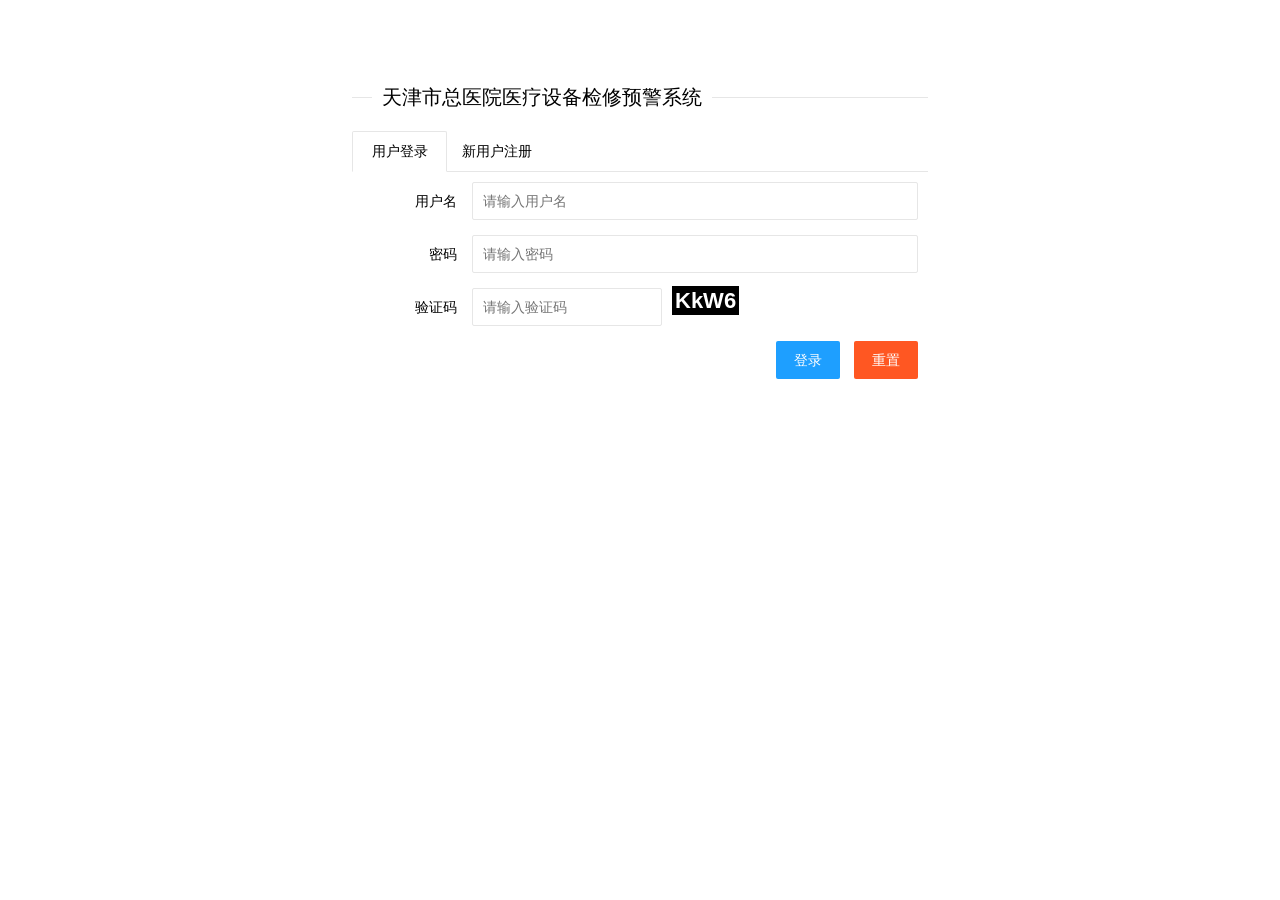
==== EWS/target/EWS/index.html @ de031b3c "11" ====
<!DOCTYPE html>
<html lang="en">
<head>
    <meta charset="UTF-8">
    <title>医疗设备预警系统</title>
    <link rel="stylesheet" href="layui/css/layui.css"/>
    <link rel="stylesheet" href="css/vcode.css"/>
    <script type="text/javascript" src="layui/layui.all.js"></script>
    <script type="text/javascript" src="js/vcode.js"></script>
    <script type="text/javascript" src="jquery3.4.1/jquery.js"></script>
    <script type="text/javascript">
        $(function () {
            createCode(4);
            $("#checkCode").click(function () {
                createCode(4);
            });
        });
        function login() {
            var uname = $("#uname").val();
            if(uname.length==0){
                layer.tips("用户名不能为空！","#uname",{time:3000,tips:[2,"#FF0000"]});
                return;
            }
            var upwd = $("#upwd").val();
            if(upwd.length==0){
                layer.tips("密码不能为空！","#upwd",{time:3000,tips:[2,"#FF0000"]});
                return;
            }if(upwd.length<6){
                layer.tips("密码不能少于6位！","#upwd",{time:3000,tips:[2,"#FF0000"]});
                return;
            }
            var vcode = $("#vcode").val();
            if(vcode.toLowerCase()!=code.toLowerCase()){
                layer.tips("验证码输入有误！","#vcode",{time:3000,tips:[1,"#FF0000"]});
                return;
            }
            $.ajax({
                url:"user/login.do",
                data:{
                    "uname":$("#uname").val(),
                    "upwd":$("#upwd").val()
                },
                method:"post",
//              /*回调函数*/
                success:function (result) {
                    layer.alert("登录"+result);
                },
                error:function () {
                    layer.msg("请求服务器失败！");
                }
            });
        }
        function register() {
            var r_uname = $("#r_uname").val();
            if(r_uname.length==0){
                layer.tips("用户名不能为空！","#r_uname",{time:3000,tips:[2,"#FF0000"]});
                return;
            }
            var r_upwd = $("#r_upwd").val();
            if(r_upwd.length==0){
                layer.tips("密码不能为空！","#r_upwd",{time:3000,tips:[2,"#FF0000"]});
                return;
            }if(r_upwd.length<6){
                layer.tips("密码不能少于6位！","#r_upwd",{time:3000,tips:[2,"#FF0000"]});
                return;
            }
            var c_upwd = $("#c_upwd").val();
            var r_upwd = $("#r_upwd").val();
            if(c_upwd.length==0){
                layer.tips("确认密码不能为空！","#c_upwd",{time:3000,tips:[2,"#FF0000"]});
                return;
            }if(!(c_upwd==r_upwd)){
                layer.tips("确认密码错误！","#c_upwd",{time:3000,tips:[2,"#FF0000"]});
                return;
            }
            var reg = /^([a-zA-Z]|[0-9])(\w|\-)+@[a-zA-Z0-9]+\.([a-zA-Z]{2,4})$/;
            var email =  jQuery("#email").val();
            if(!reg.test(email)){
                layer.tips("邮箱输入有误！","#email",{time:3000,tips:[2,"#FF0000"]});
                return;
            }
            $.ajax({
                url:"user/register.do",
                data:{
                    "r_uname":$("#r_uname").val(),
                    "r_upwd":$("#r_upwd").val(),
                    "email":$("#email").val()
                },
                method:"post",
//              /*回调函数*/
                success:function (result) {
                    layer.alert("注册"+result);
                },
                error:function () {
                    layer.msg("请求服务器失败！");
                }
            });
        }
    </script>
</head>
<body>
<!--div+css 布局-->
<br><br><br><br>
<center>
    <div style="width: 45%">
        <fieldset class="layui-elem-field layui-field-title" style="margin-top: 20px;">
            <legend>天津市总医院医疗设备检修预警系统</legend>
        </fieldset>
        <div class="layui-tab">
            <ul class="layui-tab-title">
                <li class="layui-this">用户登录</li>
                <li>新用户注册</li>
            </ul>
            <div class="layui-tab-content">
                <div class="layui-tab-item layui-show">
                    <form class="layui-form">
                        <div class="layui-form-item">
                            <label class="layui-form-label">用户名</label>
                            <div class="layui-input-block">
                                <input type="text" id="uname" name="uname" lay-verify="uname" autocomplete="off"
                                       placeholder="请输入用户名" class="layui-input">
                            </div>
                        </div>
                        <div class="layui-form-item">
                            <label class="layui-form-label">密码</label>
                            <div class="layui-input-block">
                                <input type="password" id="upwd" name="upwd" lay-verify="upwd" autocomplete="off"
                                       placeholder="请输入密码" class="layui-input">
                            </div>
                        </div>
                        <div class="layui-form-item">
                            <label class="layui-form-label">验证码</label>
                            <div class="layui-input-inline">
                                <input type="text" size="20" id="vcode" name="vcode" lay-verify="vcode" autocomplete="off"
                                       placeholder="请输入验证码" class="layui-input">
                            </div>
                            <span id="checkCode"></span>
                        </div>
                        <div align="right" class="layui-form-item">
                            <a href="javascript:login()" class="layui-btn layui-btn-normal">登录</a>
                            <a href="#" class="layui-btn layui-btn-danger">重置</a>
                        </div>
                    </form>
                </div>
                <div class="layui-tab-item">
                    <form class="layui-form">
                        <div class="layui-form-item">
                            <label class="layui-form-label">用户名</label>
                            <div class="layui-input-block">
                                <input type="text" id="r_uname" name="r_uname" lay-verify="uname" autocomplete="off"
                                       placeholder="请输入用户名" class="layui-input">
                            </div>
                        </div>
                        <div class="layui-form-item">
                            <label class="layui-form-label">密码</label>
                            <div class="layui-input-block">
                                <input type="password" id="r_upwd" name="r_upwd" lay-verify="upwd" autocomplete="off"
                                       placeholder="请输入密码" class="layui-input">
                            </div>
                        </div>
                        <div class="layui-form-item">
                            <label class="layui-form-label">确认密码</label>
                            <div class="layui-input-block">
                                <input type="password" id="c_upwd" name="c_upwd" lay-verify="upwd" autocomplete="off"
                                       placeholder="请输入确认密码" class="layui-input">
                            </div>
                        </div>
                        <div class="layui-form-item">
                            <label class="layui-form-label">Email</label>
                            <div class="layui-input-block">
                                <input type="text" id="email" name="email" lay-verify="upwd" autocomplete="off"
                                       placeholder="请输入邮箱" class="layui-input">
                            </div>
                        </div>
                        <div align="right" class="layui-form-item">
                            <a href="javascript:register()" class="layui-btn layui-btn-normal">注册</a>
                            <a href="#" class="layui-btn layui-btn-danger">重置</a>
                        </div>
                    </form>
                </div>
            </div>
        </div>
    </div>
</center>
</body>
</html>
---- EWS/target/EWS/layui/css/layui.css ----
/** layui-v2.4.5 MIT License By https://www.layui.com */
 .layui-inline,img{display:inline-block;vertical-align:middle}h1,h2,h3,h4,h5,h6{font-weight:400}.layui-edge,.layui-header,.layui-inline,.layui-main{position:relative}.layui-elip,.layui-form-checkbox span,.layui-form-pane .layui-form-label{text-overflow:ellipsis;white-space:nowrap}.layui-btn,.layui-edge,.layui-inline,img{vertical-align:middle}.layui-btn,.layui-disabled,.layui-icon,.layui-unselect{-webkit-user-select:none;-ms-user-select:none;-moz-user-select:none}blockquote,body,button,dd,div,dl,dt,form,h1,h2,h3,h4,h5,h6,input,li,ol,p,pre,td,textarea,th,ul{margin:0;padding:0;-webkit-tap-highlight-color:rgba(0,0,0,0)}a:active,a:hover{outline:0}img{border:none}li{list-style:none}table{border-collapse:collapse;border-spacing:0}h4,h5,h6{font-size:100%}button,input,optgroup,option,select,textarea{font-family:inherit;font-size:inherit;font-style:inherit;font-weight:inherit;outline:0}pre{white-space:pre-wrap;white-space:-moz-pre-wrap;white-space:-pre-wrap;white-space:-o-pre-wrap;word-wrap:break-word}body{line-height:24px;font:14px Helvetica Neue,Helvetica,PingFang SC,Tahoma,Arial,sans-serif}hr{height:1px;margin:10px 0;border:0;clear:both}a{color:#333;text-decoration:none}a:hover{color:#777}a cite{font-style:normal;*cursor:pointer}.layui-border-box,.layui-border-box *{box-sizing:border-box}.layui-box,.layui-box *{box-sizing:content-box}.layui-clear{clear:both;*zoom:1}.layui-clear:after{content:'\20';clear:both;*zoom:1;display:block;height:0}.layui-inline{*display:inline;*zoom:1}.layui-edge{display:inline-block;width:0;height:0;border-width:6px;border-style:dashed;border-color:transparent;overflow:hidden}.layui-edge-top{top:-4px;border-bottom-color:#999;border-bottom-style:solid}.layui-edge-right{border-left-color:#999;border-left-style:solid}.layui-edge-bottom{top:2px;border-top-color:#999;border-top-style:solid}.layui-edge-left{border-right-color:#999;border-right-style:solid}.layui-elip{overflow:hidden}.layui-disabled,.layui-disabled:hover{color:#d2d2d2!important;cursor:not-allowed!important}.layui-circle{border-radius:100%}.layui-show{display:block!important}.layui-hide{display:none!important}@font-face{font-family:layui-icon;src:url(../font/iconfont.eot?v=240);src:url(../font/iconfont.eot?v=240#iefix) format('embedded-opentype'),url(../font/iconfont.svg?v=240#iconfont) format('svg'),url(../font/iconfont.woff?v=240) format('woff'),url(../font/iconfont.ttf?v=240) format('truetype')}.layui-icon{font-family:layui-icon!important;font-size:16px;font-style:normal;-webkit-font-smoothing:antialiased;-moz-osx-font-smoothing:grayscale}.layui-icon-reply-fill:before{content:"\e611"}.layui-icon-set-fill:before{content:"\e614"}.layui-icon-menu-fill:before{content:"\e60f"}.layui-icon-search:before{content:"\e615"}.layui-icon-share:before{content:"\e641"}.layui-icon-set-sm:before{content:"\e620"}.layui-icon-engine:before{content:"\e628"}.layui-icon-close:before{content:"\1006"}.layui-icon-close-fill:before{content:"\1007"}.layui-icon-chart-screen:before{content:"\e629"}.layui-icon-star:before{content:"\e600"}.layui-icon-circle-dot:before{content:"\e617"}.layui-icon-chat:before{content:"\e606"}.layui-icon-release:before{content:"\e609"}.layui-icon-list:before{content:"\e60a"}.layui-icon-chart:before{content:"\e62c"}.layui-icon-ok-circle:before{content:"\1005"}.layui-icon-layim-theme:before{content:"\e61b"}.layui-icon-table:before{content:"\e62d"}.layui-icon-right:before{content:"\e602"}.layui-icon-left:before{content:"\e603"}.layui-icon-cart-simple:before{content:"\e698"}.layui-icon-face-cry:before{content:"\e69c"}.layui-icon-face-smile:before{content:"\e6af"}.layui-icon-survey:before{content:"\e6b2"}.layui-icon-tree:before{content:"\e62e"}.layui-icon-upload-circle:before{content:"\e62f"}.layui-icon-add-circle:before{content:"\e61f"}.layui-icon-download-circle:before{content:"\e601"}.layui-icon-templeate-1:before{content:"\e630"}.layui-icon-util:before{content:"\e631"}.layui-icon-face-surprised:before{content:"\e664"}.layui-icon-edit:before{content:"\e642"}.layui-icon-speaker:before{content:"\e645"}.layui-icon-down:before{content:"\e61a"}.layui-icon-file:before{content:"\e621"}.layui-icon-layouts:before{content:"\e632"}.layui-icon-rate-half:before{content:"\e6c9"}.layui-icon-add-circle-fine:before{content:"\e608"}.layui-icon-prev-circle:before{content:"\e633"}.layui-icon-read:before{content:"\e705"}.layui-icon-404:before{content:"\e61c"}.layui-icon-carousel:before{content:"\e634"}.layui-icon-help:before{content:"\e607"}.layui-icon-code-circle:before{content:"\e635"}.layui-icon-water:before{content:"\e636"}.layui-icon-username:before{content:"\e66f"}.layui-icon-find-fill:before{content:"\e670"}.layui-icon-about:before{content:"\e60b"}.layui-icon-location:before{content:"\e715"}.layui-icon-up:before{content:"\e619"}.layui-icon-pause:before{content:"\e651"}.layui-icon-date:before{content:"\e637"}.layui-icon-layim-uploadfile:before{content:"\e61d"}.layui-icon-delete:before{content:"\e640"}.layui-icon-play:before{content:"\e652"}.layui-icon-top:before{content:"\e604"}.layui-icon-friends:before{content:"\e612"}.layui-icon-refresh-3:before{content:"\e9aa"}.layui-icon-ok:before{content:"\e605"}.layui-icon-layer:before{content:"\e638"}.layui-icon-face-smile-fine:before{content:"\e60c"}.layui-icon-dollar:before{content:"\e659"}.layui-icon-group:before{content:"\e613"}.layui-icon-layim-download:before{content:"\e61e"}.layui-icon-picture-fine:before{content:"\e60d"}.layui-icon-link:before{content:"\e64c"}.layui-icon-diamond:before{content:"\e735"}.layui-icon-log:before{content:"\e60e"}.layui-icon-rate-solid:before{content:"\e67a"}.layui-icon-fonts-del:before{content:"\e64f"}.layui-icon-unlink:before{content:"\e64d"}.layui-icon-fonts-clear:before{content:"\e639"}.layui-icon-triangle-r:before{content:"\e623"}.layui-icon-circle:before{content:"\e63f"}.layui-icon-radio:before{content:"\e643"}.layui-icon-align-center:before{content:"\e647"}.layui-icon-align-right:before{content:"\e648"}.layui-icon-align-left:before{content:"\e649"}.layui-icon-loading-1:before{content:"\e63e"}.layui-icon-return:before{content:"\e65c"}.layui-icon-fonts-strong:before{content:"\e62b"}.layui-icon-upload:before{content:"\e67c"}.layui-icon-dialogue:before{content:"\e63a"}.layui-icon-video:before{content:"\e6ed"}.layui-icon-headset:before{content:"\e6fc"}.layui-icon-cellphone-fine:before{content:"\e63b"}.layui-icon-add-1:before{content:"\e654"}.layui-icon-face-smile-b:before{content:"\e650"}.layui-icon-fonts-html:before{content:"\e64b"}.layui-icon-form:before{content:"\e63c"}.layui-icon-cart:before{content:"\e657"}.layui-icon-camera-fill:before{content:"\e65d"}.layui-icon-tabs:before{content:"\e62a"}.layui-icon-fonts-code:before{content:"\e64e"}.layui-icon-fire:before{content:"\e756"}.layui-icon-set:before{content:"\e716"}.layui-icon-fonts-u:before{content:"\e646"}.layui-icon-triangle-d:before{content:"\e625"}.layui-icon-tips:before{content:"\e702"}.layui-icon-picture:before{content:"\e64a"}.layui-icon-more-vertical:before{content:"\e671"}.layui-icon-flag:before{content:"\e66c"}.layui-icon-loading:before{content:"\e63d"}.layui-icon-fonts-i:before{content:"\e644"}.layui-icon-refresh-1:before{content:"\e666"}.layui-icon-rmb:before{content:"\e65e"}.layui-icon-home:before{content:"\e68e"}.layui-icon-user:before{content:"\e770"}.layui-icon-notice:before{content:"\e667"}.layui-icon-login-weibo:before{content:"\e675"}.layui-icon-voice:before{content:"\e688"}.layui-icon-upload-drag:before{content:"\e681"}.layui-icon-login-qq:before{content:"\e676"}.layui-icon-snowflake:before{content:"\e6b1"}.layui-icon-file-b:before{content:"\e655"}.layui-icon-template:before{content:"\e663"}.layui-icon-auz:before{content:"\e672"}.layui-icon-console:before{content:"\e665"}.layui-icon-app:before{content:"\e653"}.layui-icon-prev:before{content:"\e65a"}.layui-icon-website:before{content:"\e7ae"}.layui-icon-next:before{content:"\e65b"}.layui-icon-component:before{content:"\e857"}.layui-icon-more:before{content:"\e65f"}.layui-icon-login-wechat:before{content:"\e677"}.layui-icon-shrink-right:before{content:"\e668"}.layui-icon-spread-left:before{content:"\e66b"}.layui-icon-camera:before{content:"\e660"}.layui-icon-note:before{content:"\e66e"}.layui-icon-refresh:before{content:"\e669"}.layui-icon-female:before{content:"\e661"}.layui-icon-male:before{content:"\e662"}.layui-icon-password:before{content:"\e673"}.layui-icon-senior:before{content:"\e674"}.layui-icon-theme:before{content:"\e66a"}.layui-icon-tread:before{content:"\e6c5"}.layui-icon-praise:before{content:"\e6c6"}.layui-icon-star-fill:before{content:"\e658"}.layui-icon-rate:before{content:"\e67b"}.layui-icon-template-1:before{content:"\e656"}.layui-icon-vercode:before{content:"\e679"}.layui-icon-cellphone:before{content:"\e678"}.layui-icon-screen-full:before{content:"\e622"}.layui-icon-screen-restore:before{content:"\e758"}.layui-icon-cols:before{content:"\e610"}.layui-icon-export:before{content:"\e67d"}.layui-icon-print:before{content:"\e66d"}.layui-icon-slider:before{content:"\e714"}.layui-main{width:1140px;margin:0 auto}.layui-header{z-index:1000;height:60px}.layui-header a:hover{transition:all .5s;-webkit-transition:all .5s}.layui-side{position:fixed;left:0;top:0;bottom:0;z-index:999;width:200px;overflow-x:hidden}.layui-side-scroll{position:relative;width:220px;height:100%;overflow-x:hidden}.layui-body{position:absolute;left:200px;right:0;top:0;bottom:0;z-index:998;width:auto;overflow:hidden;overflow-y:auto;box-sizing:border-box}.layui-layout-body{overflow:hidden}.layui-layout-admin .layui-header{background-color:#23262E}.layui-layout-admin .layui-side{top:60px;width:200px;overflow-x:hidden}.layui-layout-admin .layui-body{top:60px;bottom:44px}.layui-layout-admin .layui-main{width:auto;margin:0 15px}.layui-layout-admin .layui-footer{position:fixed;left:200px;right:0;bottom:0;height:44px;line-height:44px;padding:0 15px;background-color:#eee}.layui-layout-admin .layui-logo{position:absolute;left:0;top:0;width:200px;height:100%;line-height:60px;text-align:center;color:#009688;font-size:16px}.layui-layout-admin .layui-header .layui-nav{background:0 0}.layui-layout-left{position:absolute!important;left:200px;top:0}.layui-layout-right{position:absolute!important;right:0;top:0}.layui-container{position:relative;margin:0 auto;padding:0 15px;box-sizing:border-box}.layui-fluid{position:relative;margin:0 auto;padding:0 15px}.layui-row:after,.layui-row:before{content:'';display:block;clear:both}.layui-col-lg1,.layui-col-lg10,.layui-col-lg11,.layui-col-lg12,.layui-col-lg2,.layui-col-lg3,.layui-col-lg4,.layui-col-lg5,.layui-col-lg6,.layui-col-lg7,.layui-col-lg8,.layui-col-lg9,.layui-col-md1,.layui-col-md10,.layui-col-md11,.layui-col-md12,.layui-col-md2,.layui-col-md3,.layui-col-md4,.layui-col-md5,.layui-col-md6,.layui-col-md7,.layui-col-md8,.layui-col-md9,.layui-col-sm1,.layui-col-sm10,.layui-col-sm11,.layui-col-sm12,.layui-col-sm2,.layui-col-sm3,.layui-col-sm4,.layui-col-sm5,.layui-col-sm6,.layui-col-sm7,.layui-col-sm8,.layui-col-sm9,.layui-col-xs1,.layui-col-xs10,.layui-col-xs11,.layui-col-xs12,.layui-col-xs2,.layui-col-xs3,.layui-col-xs4,.layui-col-xs5,.layui-col-xs6,.layui-col-xs7,.layui-col-xs8,.layui-col-xs9{position:relative;display:block;box-sizing:border-box}.layui-col-xs1,.layui-col-xs10,.layui-col-xs11,.layui-col-xs12,.layui-col-xs2,.layui-col-xs3,.layui-col-xs4,.layui-col-xs5,.layui-col-xs6,.layui-col-xs7,.layui-col-xs8,.layui-col-xs9{float:left}.layui-col-xs1{width:8.33333333%}.layui-col-xs2{width:16.66666667%}.layui-col-xs3{width:25%}.layui-col-xs4{width:33.33333333%}.layui-col-xs5{width:41.66666667%}.layui-col-xs6{width:50%}.layui-col-xs7{width:58.33333333%}.layui-col-xs8{width:66.66666667%}.layui-col-xs9{width:75%}.layui-col-xs10{width:83.33333333%}.layui-col-xs11{width:91.66666667%}.layui-col-xs12{width:100%}.layui-col-xs-offset1{margin-left:8.33333333%}.layui-col-xs-offset2{margin-left:16.66666667%}.layui-col-xs-offset3{margin-left:25%}.layui-col-xs-offset4{margin-left:33.33333333%}.layui-col-xs-offset5{margin-left:41.66666667%}.layui-col-xs-offset6{margin-left:50%}.layui-col-xs-offset7{margin-left:58.33333333%}.layui-col-xs-offset8{margin-left:66.66666667%}.layui-col-xs-offset9{margin-left:75%}.layui-col-xs-offset10{margin-left:83.33333333%}.layui-col-xs-offset11{margin-left:91.66666667%}.layui-col-xs-offset12{margin-left:100%}@media screen and (max-width:768px){.layui-hide-xs{display:none!important}.layui-show-xs-block{display:block!important}.layui-show-xs-inline{display:inline!important}.layui-show-xs-inline-block{display:inline-block!important}}@media screen and (min-width:768px){.layui-container{width:750px}.layui-hide-sm{display:none!important}.layui-show-sm-block{display:block!important}.layui-show-sm-inline{display:inline!important}.layui-show-sm-inline-block{display:inline-block!important}.layui-col-sm1,.layui-col-sm10,.layui-col-sm11,.layui-col-sm12,.layui-col-sm2,.layui-col-sm3,.layui-col-sm4,.layui-col-sm5,.layui-col-sm6,.layui-col-sm7,.layui-col-sm8,.layui-col-sm9{float:left}.layui-col-sm1{width:8.33333333%}.layui-col-sm2{width:16.66666667%}.layui-col-sm3{width:25%}.layui-col-sm4{width:33.33333333%}.layui-col-sm5{width:41.66666667%}.layui-col-sm6{width:50%}.layui-col-sm7{width:58.33333333%}.layui-col-sm8{width:66.66666667%}.layui-col-sm9{width:75%}.layui-col-sm10{width:83.33333333%}.layui-col-sm11{width:91.66666667%}.layui-col-sm12{width:100%}.layui-col-sm-offset1{margin-left:8.33333333%}.layui-col-sm-offset2{margin-left:16.66666667%}.layui-col-sm-offset3{margin-left:25%}.layui-col-sm-offset4{margin-left:33.33333333%}.layui-col-sm-offset5{margin-left:41.66666667%}.layui-col-sm-offset6{margin-left:50%}.layui-col-sm-offset7{margin-left:58.33333333%}.layui-col-sm-offset8{margin-left:66.66666667%}.layui-col-sm-offset9{margin-left:75%}.layui-col-sm-offset10{margin-left:83.33333333%}.layui-col-sm-offset11{margin-left:91.66666667%}.layui-col-sm-offset12{margin-left:100%}}@media screen and (min-width:992px){.layui-container{width:970px}.layui-hide-md{display:none!important}.layui-show-md-block{display:block!important}.layui-show-md-inline{display:inline!important}.layui-show-md-inline-block{display:inline-block!important}.layui-col-md1,.layui-col-md10,.layui-col-md11,.layui-col-md12,.layui-col-md2,.layui-col-md3,.layui-col-md4,.layui-col-md5,.layui-col-md6,.layui-col-md7,.layui-col-md8,.layui-col-md9{float:left}.layui-col-md1{width:8.33333333%}.layui-col-md2{width:16.66666667%}.layui-col-md3{width:25%}.layui-col-md4{width:33.33333333%}.layui-col-md5{width:41.66666667%}.layui-col-md6{width:50%}.layui-col-md7{width:58.33333333%}.layui-col-md8{width:66.66666667%}.layui-col-md9{width:75%}.layui-col-md10{width:83.33333333%}.layui-col-md11{width:91.66666667%}.layui-col-md12{width:100%}.layui-col-md-offset1{margin-left:8.33333333%}.layui-col-md-offset2{margin-left:16.66666667%}.layui-col-md-offset3{margin-left:25%}.layui-col-md-offset4{margin-left:33.33333333%}.layui-col-md-offset5{margin-left:41.66666667%}.layui-col-md-offset6{margin-left:50%}.layui-col-md-offset7{margin-left:58.33333333%}.layui-col-md-offset8{margin-left:66.66666667%}.layui-col-md-offset9{margin-left:75%}.layui-col-md-offset10{margin-left:83.33333333%}.layui-col-md-offset11{margin-left:91.66666667%}.layui-col-md-offset12{margin-left:100%}}@media screen and (min-width:1200px){.layui-container{width:1170px}.layui-hide-lg{display:none!important}.layui-show-lg-block{display:block!important}.layui-show-lg-inline{display:inline!important}.layui-show-lg-inline-block{display:inline-block!important}.layui-col-lg1,.layui-col-lg10,.layui-col-lg11,.layui-col-lg12,.layui-col-lg2,.layui-col-lg3,.layui-col-lg4,.layui-col-lg5,.layui-col-lg6,.layui-col-lg7,.layui-col-lg8,.layui-col-lg9{float:left}.layui-col-lg1{width:8.33333333%}.layui-col-lg2{width:16.66666667%}.layui-col-lg3{width:25%}.layui-col-lg4{width:33.33333333%}.layui-col-lg5{width:41.66666667%}.layui-col-lg6{width:50%}.layui-col-lg7{width:58.33333333%}.layui-col-lg8{width:66.66666667%}.layui-col-lg9{width:75%}.layui-col-lg10{width:83.33333333%}.layui-col-lg11{width:91.66666667%}.layui-col-lg12{width:100%}.layui-col-lg-offset1{margin-left:8.33333333%}.layui-col-lg-offset2{margin-left:16.66666667%}.layui-col-lg-offset3{margin-left:25%}.layui-col-lg-offset4{margin-left:33.33333333%}.layui-col-lg-offset5{margin-left:41.66666667%}.layui-col-lg-offset6{margin-left:50%}.layui-col-lg-offset7{margin-left:58.33333333%}.layui-col-lg-offset8{margin-left:66.66666667%}.layui-col-lg-offset9{margin-left:75%}.layui-col-lg-offset10{margin-left:83.33333333%}.layui-col-lg-offset11{margin-left:91.66666667%}.layui-col-lg-offset12{margin-left:100%}}.layui-col-space1{margin:-.5px}.layui-col-space1>*{padding:.5px}.layui-col-space3{margin:-1.5px}.layui-col-space3>*{padding:1.5px}.layui-col-space5{margin:-2.5px}.layui-col-space5>*{padding:2.5px}.layui-col-space8{margin:-3.5px}.layui-col-space8>*{padding:3.5px}.layui-col-space10{margin:-5px}.layui-col-space10>*{padding:5px}.layui-col-space12{margin:-6px}.layui-col-space12>*{padding:6px}.layui-col-space15{margin:-7.5px}.layui-col-space15>*{padding:7.5px}.layui-col-space18{margin:-9px}.layui-col-space18>*{padding:9px}.layui-col-space20{margin:-10px}.layui-col-space20>*{padding:10px}.layui-col-space22{margin:-11px}.layui-col-space22>*{padding:11px}.layui-col-space25{margin:-12.5px}.layui-col-space25>*{padding:12.5px}.layui-col-space30{margin:-15px}.layui-col-space30>*{padding:15px}.layui-btn,.layui-input,.layui-select,.layui-textarea,.layui-upload-button{outline:0;-webkit-appearance:none;transition:all .3s;-webkit-transition:all .3s;box-sizing:border-box}.layui-elem-quote{margin-bottom:10px;padding:15px;line-height:22px;border-left:5px solid #009688;border-radius:0 2px 2px 0;background-color:#f2f2f2}.layui-quote-nm{border-style:solid;border-width:1px 1px 1px 5px;background:0 0}.layui-elem-field{margin-bottom:10px;padding:0;border-width:1px;border-style:solid}.layui-elem-field legend{margin-left:20px;padding:0 10px;font-size:20px;font-weight:300}.layui-field-title{margin:10px 0 20px;border-width:1px 0 0}.layui-field-box{padding:10px 15px}.layui-field-title .layui-field-box{padding:10px 0}.layui-progress{position:relative;height:6px;border-radius:20px;background-color:#e2e2e2}.layui-progress-bar{position:absolute;left:0;top:0;width:0;max-width:100%;height:6px;border-radius:20px;text-align:right;background-color:#5FB878;transition:all .3s;-webkit-transition:all .3s}.layui-progress-big,.layui-progress-big .layui-progress-bar{height:18px;line-height:18px}.layui-progress-text{position:relative;top:-20px;line-height:18px;font-size:12px;color:#666}.layui-progress-big .layui-progress-text{position:static;padding:0 10px;color:#fff}.layui-collapse{border-width:1px;border-style:solid;border-radius:2px}.layui-colla-content,.layui-colla-item{border-top-width:1px;border-top-style:solid}.layui-colla-item:first-child{border-top:none}.layui-colla-title{position:relative;height:42px;line-height:42px;padding:0 15px 0 35px;color:#333;background-color:#f2f2f2;cursor:pointer;font-size:14px;overflow:hidden}.layui-colla-content{display:none;padding:10px 15px;line-height:22px;color:#666}.layui-colla-icon{position:absolute;left:15px;top:0;font-size:14px}.layui-card{margin-bottom:15px;border-radius:2px;background-color:#fff;box-shadow:0 1px 2px 0 rgba(0,0,0,.05)}.layui-card:last-child{margin-bottom:0}.layui-card-header{position:relative;height:42px;line-height:42px;padding:0 15px;border-bottom:1px solid #f6f6f6;color:#333;border-radius:2px 2px 0 0;font-size:14px}.layui-bg-black,.layui-bg-blue,.layui-bg-cyan,.layui-bg-green,.layui-bg-orange,.layui-bg-red{color:#fff!important}.layui-card-body{position:relative;padding:10px 15px;line-height:24px}.layui-card-body[pad15]{padding:15px}.layui-card-body[pad20]{padding:20px}.layui-card-body .layui-table{margin:5px 0}.layui-card .layui-tab{margin:0}.layui-panel-window{position:relative;padding:15px;border-radius:0;border-top:5px solid #E6E6E6;background-color:#fff}.layui-auxiliar-moving{position:fixed;left:0;right:0;top:0;bottom:0;width:100%;height:100%;background:0 0;z-index:9999999999}.layui-form-label,.layui-form-mid,.layui-form-select,.layui-input-block,.layui-input-inline,.layui-textarea{position:relative}.layui-bg-red{background-color:#FF5722!important}.layui-bg-orange{background-color:#FFB800!important}.layui-bg-green{background-color:#009688!important}.layui-bg-cyan{background-color:#2F4056!important}.layui-bg-blue{background-color:#1E9FFF!important}.layui-bg-black{background-color:#393D49!important}.layui-bg-gray{background-color:#eee!important;color:#666!important}.layui-badge-rim,.layui-colla-content,.layui-colla-item,.layui-collapse,.layui-elem-field,.layui-form-pane .layui-form-item[pane],.layui-form-pane .layui-form-label,.layui-input,.layui-layedit,.layui-layedit-tool,.layui-quote-nm,.layui-select,.layui-tab-bar,.layui-tab-card,.layui-tab-title,.layui-tab-title .layui-this:after,.layui-textarea{border-color:#e6e6e6}.layui-timeline-item:before,hr{background-color:#e6e6e6}.layui-text{line-height:22px;font-size:14px;color:#666}.layui-text h1,.layui-text h2,.layui-text h3{font-weight:500;color:#333}.layui-text h1{font-size:30px}.layui-text h2{font-size:24px}.layui-text h3{font-size:18px}.layui-text a:not(.layui-btn){color:#01AAED}.layui-text a:not(.layui-btn):hover{text-decoration:underline}.layui-text ul{padding:5px 0 5px 15px}.layui-text ul li{margin-top:5px;list-style-type:disc}.layui-text em,.layui-word-aux{color:#999!important;padding:0 5px!important}.layui-btn{display:inline-block;height:38px;line-height:38px;padding:0 18px;background-color:#009688;color:#fff;white-space:nowrap;text-align:center;font-size:14px;border:none;border-radius:2px;cursor:pointer}.layui-btn:hover{opacity:.8;filter:alpha(opacity=80);color:#fff}.layui-btn:active{opacity:1;filter:alpha(opacity=100)}.layui-btn+.layui-btn{margin-left:10px}.layui-btn-container{font-size:0}.layui-btn-container .layui-btn{margin-right:10px;margin-bottom:10px}.layui-btn-container .layui-btn+.layui-btn{margin-left:0}.layui-table .layui-btn-container .layui-btn{margin-bottom:9px}.layui-btn-radius{border-radius:100px}.layui-btn .layui-icon{margin-right:3px;font-size:18px;vertical-align:bottom;vertical-align:middle\9}.layui-btn-primary{border:1px solid #C9C9C9;background-color:#fff;color:#555}.layui-btn-primary:hover{border-color:#009688;color:#333}.layui-btn-normal{background-color:#1E9FFF}.layui-btn-warm{background-color:#FFB800}.layui-btn-danger{background-color:#FF5722}.layui-btn-disabled,.layui-btn-disabled:active,.layui-btn-disabled:hover{border:1px solid #e6e6e6;background-color:#FBFBFB;color:#C9C9C9;cursor:not-allowed;opacity:1}.layui-btn-lg{height:44px;line-height:44px;padding:0 25px;font-size:16px}.layui-btn-sm{height:30px;line-height:30px;padding:0 10px;font-size:12px}.layui-btn-sm i{font-size:16px!important}.layui-btn-xs{height:22px;line-height:22px;padding:0 5px;font-size:12px}.layui-btn-xs i{font-size:14px!important}.layui-btn-group{display:inline-block;vertical-align:middle;font-size:0}.layui-btn-group .layui-btn{margin-left:0!important;margin-right:0!important;border-left:1px solid rgba(255,255,255,.5);border-radius:0}.layui-btn-group .layui-btn-primary{border-left:none}.layui-btn-group .layui-btn-primary:hover{border-color:#C9C9C9;color:#009688}.layui-btn-group .layui-btn:first-child{border-left:none;border-radius:2px 0 0 2px}.layui-btn-group .layui-btn-primary:first-child{border-left:1px solid #c9c9c9}.layui-btn-group .layui-btn:last-child{border-radius:0 2px 2px 0}.layui-btn-group .layui-btn+.layui-btn{margin-left:0}.layui-btn-group+.layui-btn-group{margin-left:10px}.layui-btn-fluid{width:100%}.layui-input,.layui-select,.layui-textarea{height:38px;line-height:1.3;line-height:38px\9;border-width:1px;border-style:solid;background-color:#fff;border-radius:2px}.layui-input::-webkit-input-placeholder,.layui-select::-webkit-input-placeholder,.layui-textarea::-webkit-input-placeholder{line-height:1.3}.layui-input,.layui-textarea{display:block;width:100%;padding-left:10px}.layui-input:hover,.layui-textarea:hover{border-color:#D2D2D2!important}.layui-input:focus,.layui-textarea:focus{border-color:#C9C9C9!important}.layui-textarea{min-height:100px;height:auto;line-height:20px;padding:6px 10px;resize:vertical}.layui-select{padding:0 10px}.layui-form input[type=checkbox],.layui-form input[type=radio],.layui-form select{display:none}.layui-form [lay-ignore]{display:initial}.layui-form-item{margin-bottom:15px;clear:both;*zoom:1}.layui-form-item:after{content:'\20';clear:both;*zoom:1;display:block;height:0}.layui-form-label{float:left;display:block;padding:9px 15px;width:80px;font-weight:400;line-height:20px;text-align:right}.layui-form-label-col{display:block;float:none;padding:9px 0;line-height:20px;text-align:left}.layui-form-item .layui-inline{margin-bottom:5px;margin-right:10px}.layui-input-block{margin-left:110px;min-height:36px}.layui-input-inline{display:inline-block;vertical-align:middle}.layui-form-item .layui-input-inline{float:left;width:190px;margin-right:10px}.layui-form-text .layui-input-inline{width:auto}.layui-form-mid{float:left;display:block;padding:9px 0!important;line-height:20px;margin-right:10px}.layui-form-danger+.layui-form-select .layui-input,.layui-form-danger:focus{border-color:#FF5722!important}.layui-form-select .layui-input{padding-right:30px;cursor:pointer}.layui-form-select .layui-edge{position:absolute;right:10px;top:50%;margin-top:-3px;cursor:pointer;border-width:6px;border-top-color:#c2c2c2;border-top-style:solid;transition:all .3s;-webkit-transition:all .3s}.layui-form-select dl{display:none;position:absolute;left:0;top:42px;padding:5px 0;z-index:899;min-width:100%;border:1px solid #d2d2d2;max-height:300px;overflow-y:auto;background-color:#fff;border-radius:2px;box-shadow:0 2px 4px rgba(0,0,0,.12);box-sizing:border-box}.layui-form-select dl dd,.layui-form-select dl dt{padding:0 10px;line-height:36px;white-space:nowrap;overflow:hidden;text-overflow:ellipsis}.layui-form-select dl dt{font-size:12px;color:#999}.layui-form-select dl dd{cursor:pointer}.layui-form-select dl dd:hover{background-color:#f2f2f2;-webkit-transition:.5s all;transition:.5s all}.layui-form-select .layui-select-group dd{padding-left:20px}.layui-form-select dl dd.layui-select-tips{padding-left:10px!important;color:#999}.layui-form-select dl dd.layui-this{background-color:#5FB878;color:#fff}.layui-form-checkbox,.layui-form-select dl dd.layui-disabled{background-color:#fff}.layui-form-selected dl{display:block}.layui-form-checkbox,.layui-form-checkbox *,.layui-form-switch{display:inline-block;vertical-align:middle}.layui-form-selected .layui-edge{margin-top:-9px;-webkit-transform:rotate(180deg);transform:rotate(180deg);margin-top:-3px\9}:root .layui-form-selected .layui-edge{margin-top:-9px\0/IE9}.layui-form-selectup dl{top:auto;bottom:42px}.layui-select-none{margin:5px 0;text-align:center;color:#999}.layui-select-disabled .layui-disabled{border-color:#eee!important}.layui-select-disabled .layui-edge{border-top-color:#d2d2d2}.layui-form-checkbox{position:relative;height:30px;line-height:30px;margin-right:10px;padding-right:30px;cursor:pointer;font-size:0;-webkit-transition:.1s linear;transition:.1s linear;box-sizing:border-box}.layui-form-checkbox span{padding:0 10px;height:100%;font-size:14px;border-radius:2px 0 0 2px;background-color:#d2d2d2;color:#fff;overflow:hidden}.layui-form-checkbox:hover span{background-color:#c2c2c2}.layui-form-checkbox i{position:absolute;right:0;top:0;width:30px;height:28px;border:1px solid #d2d2d2;border-left:none;border-radius:0 2px 2px 0;color:#fff;font-size:20px;text-align:center}.layui-form-checkbox:hover i{border-color:#c2c2c2;color:#c2c2c2}.layui-form-checked,.layui-form-checked:hover{border-color:#5FB878}.layui-form-checked span,.layui-form-checked:hover span{background-color:#5FB878}.layui-form-checked i,.layui-form-checked:hover i{color:#5FB878}.layui-form-item .layui-form-checkbox{margin-top:4px}.layui-form-checkbox[lay-skin=primary]{height:auto!important;line-height:normal!important;min-width:18px;min-height:18px;border:none!important;margin-right:0;padding-left:28px;padding-right:0;background:0 0}.layui-form-checkbox[lay-skin=primary] span{padding-left:0;padding-right:15px;line-height:18px;background:0 0;color:#666}.layui-form-checkbox[lay-skin=primary] i{right:auto;left:0;width:16px;height:16px;line-height:16px;border:1px solid #d2d2d2;font-size:12px;border-radius:2px;background-color:#fff;-webkit-transition:.1s linear;transition:.1s linear}.layui-form-checkbox[lay-skin=primary]:hover i{border-color:#5FB878;color:#fff}.layui-form-checked[lay-skin=primary] i{border-color:#5FB878;background-color:#5FB878;color:#fff}.layui-checkbox-disbaled[lay-skin=primary] span{background:0 0!important;color:#c2c2c2}.layui-checkbox-disbaled[lay-skin=primary]:hover i{border-color:#d2d2d2}.layui-form-item .layui-form-checkbox[lay-skin=primary]{margin-top:10px}.layui-form-switch{position:relative;height:22px;line-height:22px;min-width:35px;padding:0 5px;margin-top:8px;border:1px solid #d2d2d2;border-radius:20px;cursor:pointer;background-color:#fff;-webkit-transition:.1s linear;transition:.1s linear}.layui-form-switch i{position:absolute;left:5px;top:3px;width:16px;height:16px;border-radius:20px;background-color:#d2d2d2;-webkit-transition:.1s linear;transition:.1s linear}.layui-form-switch em{position:relative;top:0;width:25px;margin-left:21px;padding:0!important;text-align:center!important;color:#999!important;font-style:normal!important;font-size:12px}.layui-form-onswitch{border-color:#5FB878;background-color:#5FB878}.layui-checkbox-disbaled,.layui-checkbox-disbaled i{border-color:#e2e2e2!important}.layui-form-onswitch i{left:100%;margin-left:-21px;background-color:#fff}.layui-form-onswitch em{margin-left:5px;margin-right:21px;color:#fff!important}.layui-checkbox-disbaled span{background-color:#e2e2e2!important}.layui-checkbox-disbaled:hover i{color:#fff!important}[lay-radio]{display:none}.layui-form-radio,.layui-form-radio *{display:inline-block;vertical-align:middle}.layui-form-radio{line-height:28px;margin:6px 10px 0 0;padding-right:10px;cursor:pointer;font-size:0}.layui-form-radio *{font-size:14px}.layui-form-radio>i{margin-right:8px;font-size:22px;color:#c2c2c2}.layui-form-radio>i:hover,.layui-form-radioed>i{color:#5FB878}.layui-radio-disbaled>i{color:#e2e2e2!important}.layui-form-pane .layui-form-label{width:110px;padding:8px 15px;height:38px;line-height:20px;border-width:1px;border-style:solid;border-radius:2px 0 0 2px;text-align:center;background-color:#FBFBFB;overflow:hidden;box-sizing:border-box}.layui-form-pane .layui-input-inline{margin-left:-1px}.layui-form-pane .layui-input-block{margin-left:110px;left:-1px}.layui-form-pane .layui-input{border-radius:0 2px 2px 0}.layui-form-pane .layui-form-text .layui-form-label{float:none;width:100%;border-radius:2px;box-sizing:border-box;text-align:left}.layui-form-pane .layui-form-text .layui-input-inline{display:block;margin:0;top:-1px;clear:both}.layui-form-pane .layui-form-text .layui-input-block{margin:0;left:0;top:-1px}.layui-form-pane .layui-form-text .layui-textarea{min-height:100px;border-radius:0 0 2px 2px}.layui-form-pane .layui-form-checkbox{margin:4px 0 4px 10px}.layui-form-pane .layui-form-radio,.layui-form-pane .layui-form-switch{margin-top:6px;margin-left:10px}.layui-form-pane .layui-form-item[pane]{position:relative;border-width:1px;border-style:solid}.layui-form-pane .layui-form-item[pane] .layui-form-label{position:absolute;left:0;top:0;height:100%;border-width:0 1px 0 0}.layui-form-pane .layui-form-item[pane] .layui-input-inline{margin-left:110px}@media screen and (max-width:450px){.layui-form-item .layui-form-label{text-overflow:ellipsis;overflow:hidden;white-space:nowrap}.layui-form-item .layui-inline{display:block;margin-right:0;margin-bottom:20px;clear:both}.layui-form-item .layui-inline:after{content:'\20';clear:both;display:block;height:0}.layui-form-item .layui-input-inline{display:block;float:none;left:-3px;width:auto;margin:0 0 10px 112px}.layui-form-item .layui-input-inline+.layui-form-mid{margin-left:110px;top:-5px;padding:0}.layui-form-item .layui-form-checkbox{margin-right:5px;margin-bottom:5px}}.layui-layedit{border-width:1px;border-style:solid;border-radius:2px}.layui-layedit-tool{padding:3px 5px;border-bottom-width:1px;border-bottom-style:solid;font-size:0}.layedit-tool-fixed{position:fixed;top:0;border-top:1px solid #e2e2e2}.layui-layedit-tool .layedit-tool-mid,.layui-layedit-tool .layui-icon{display:inline-block;vertical-align:middle;text-align:center;font-size:14px}.layui-layedit-tool .layui-icon{position:relative;width:32px;height:30px;line-height:30px;margin:3px 5px;color:#777;cursor:pointer;border-radius:2px}.layui-layedit-tool .layui-icon:hover{color:#393D49}.layui-layedit-tool .layui-icon:active{color:#000}.layui-layedit-tool .layedit-tool-active{background-color:#e2e2e2;color:#000}.layui-layedit-tool .layui-disabled,.layui-layedit-tool .layui-disabled:hover{color:#d2d2d2;cursor:not-allowed}.layui-layedit-tool .layedit-tool-mid{width:1px;height:18px;margin:0 10px;background-color:#d2d2d2}.layedit-tool-html{width:50px!important;font-size:30px!important}.layedit-tool-b,.layedit-tool-code,.layedit-tool-help{font-size:16px!important}.layedit-tool-d,.layedit-tool-face,.layedit-tool-image,.layedit-tool-unlink{font-size:18px!important}.layedit-tool-image input{position:absolute;font-size:0;left:0;top:0;width:100%;height:100%;opacity:.01;filter:Alpha(opacity=1);cursor:pointer}.layui-layedit-iframe iframe{display:block;width:100%}#LAY_layedit_code{overflow:hidden}.layui-laypage{display:inline-block;*display:inline;*zoom:1;vertical-align:middle;margin:10px 0;font-size:0}.layui-laypage>a:first-child,.layui-laypage>a:first-child em{border-radius:2px 0 0 2px}.layui-laypage>a:last-child,.layui-laypage>a:last-child em{border-radius:0 2px 2px 0}.layui-laypage>:first-child{margin-left:0!important}.layui-laypage>:last-child{margin-right:0!important}.layui-laypage a,.layui-laypage button,.layui-laypage input,.layui-laypage select,.layui-laypage span{border:1px solid #e2e2e2}.layui-laypage a,.layui-laypage span{display:inline-block;*display:inline;*zoom:1;vertical-align:middle;padding:0 15px;height:28px;line-height:28px;margin:0 -1px 5px 0;background-color:#fff;color:#333;font-size:12px}.layui-flow-more a *,.layui-laypage input,.layui-table-view select[lay-ignore]{display:inline-block}.layui-laypage a:hover{color:#009688}.layui-laypage em{font-style:normal}.layui-laypage .layui-laypage-spr{color:#999;font-weight:700}.layui-laypage a{text-decoration:none}.layui-laypage .layui-laypage-curr{position:relative}.layui-laypage .layui-laypage-curr em{position:relative;color:#fff}.layui-laypage .layui-laypage-curr .layui-laypage-em{position:absolute;left:-1px;top:-1px;padding:1px;width:100%;height:100%;background-color:#009688}.layui-laypage-em{border-radius:2px}.layui-laypage-next em,.layui-laypage-prev em{font-family:Sim sun;font-size:16px}.layui-laypage .layui-laypage-count,.layui-laypage .layui-laypage-limits,.layui-laypage .layui-laypage-refresh,.layui-laypage .layui-laypage-skip{margin-left:10px;margin-right:10px;padding:0;border:none}.layui-laypage .layui-laypage-limits,.layui-laypage .layui-laypage-refresh{vertical-align:top}.layui-laypage .layui-laypage-refresh i{font-size:18px;cursor:pointer}.layui-laypage select{height:22px;padding:3px;border-radius:2px;cursor:pointer}.layui-laypage .layui-laypage-skip{height:30px;line-height:30px;color:#999}.layui-laypage button,.layui-laypage input{height:30px;line-height:30px;border-radius:2px;vertical-align:top;background-color:#fff;box-sizing:border-box}.layui-laypage input{width:40px;margin:0 10px;padding:0 3px;text-align:center}.layui-laypage input:focus,.layui-laypage select:focus{border-color:#009688!important}.layui-laypage button{margin-left:10px;padding:0 10px;cursor:pointer}.layui-table,.layui-table-view{margin:10px 0}.layui-flow-more{margin:10px 0;text-align:center;color:#999;font-size:14px}.layui-flow-more a{height:32px;line-height:32px}.layui-flow-more a *{vertical-align:top}.layui-flow-more a cite{padding:0 20px;border-radius:3px;background-color:#eee;color:#333;font-style:normal}.layui-flow-more a cite:hover{opacity:.8}.layui-flow-more a i{font-size:30px;color:#737383}.layui-table{width:100%;background-color:#fff;color:#666}.layui-table tr{transition:all .3s;-webkit-transition:all .3s}.layui-table th{text-align:left;font-weight:400}.layui-table tbody tr:hover,.layui-table thead tr,.layui-table-click,.layui-table-header,.layui-table-hover,.layui-table-mend,.layui-table-patch,.layui-table-tool,.layui-table-total,.layui-table-total tr,.layui-table[lay-even] tr:nth-child(even){background-color:#f2f2f2}.layui-table td,.layui-table th,.layui-table-col-set,.layui-table-fixed-r,.layui-table-grid-down,.layui-table-header,.layui-table-page,.layui-table-tips-main,.layui-table-tool,.layui-table-total,.layui-table-view,.layui-table[lay-skin=line],.layui-table[lay-skin=row]{border-width:1px;border-style:solid;border-color:#e6e6e6}.layui-table td,.layui-table th{position:relative;padding:9px 15px;min-height:20px;line-height:20px;font-size:14px}.layui-table[lay-skin=line] td,.layui-table[lay-skin=line] th{border-width:0 0 1px}.layui-table[lay-skin=row] td,.layui-table[lay-skin=row] th{border-width:0 1px 0 0}.layui-table[lay-skin=nob] td,.layui-table[lay-skin=nob] th{border:none}.layui-table img{max-width:100px}.layui-table[lay-size=lg] td,.layui-table[lay-size=lg] th{padding:15px 30px}.layui-table-view .layui-table[lay-size=lg] .layui-table-cell{height:40px;line-height:40px}.layui-table[lay-size=sm] td,.layui-table[lay-size=sm] th{font-size:12px;padding:5px 10px}.layui-table-view .layui-table[lay-size=sm] .layui-table-cell{height:20px;line-height:20px}.layui-table[lay-data]{display:none}.layui-table-box{position:relative;overflow:hidden}.layui-table-view .layui-table{position:relative;width:auto;margin:0}.layui-table-view .layui-table[lay-skin=line]{border-width:0 1px 0 0}.layui-table-view .layui-table[lay-skin=row]{border-width:0 0 1px}.layui-table-view .layui-table td,.layui-table-view .layui-table th{padding:5px 0;border-top:none;border-left:none}.layui-table-view .layui-table th.layui-unselect .layui-table-cell span{cursor:pointer}.layui-table-view .layui-table td{cursor:default}.layui-table-view .layui-form-checkbox[lay-skin=primary] i{width:18px;height:18px}.layui-table-view .layui-form-radio{line-height:0;padding:0}.layui-table-view .layui-form-radio>i{margin:0;font-size:20px}.layui-table-init{position:absolute;left:0;top:0;width:100%;height:100%;text-align:center;z-index:110}.layui-table-init .layui-icon{position:absolute;left:50%;top:50%;margin:-15px 0 0 -15px;font-size:30px;color:#c2c2c2}.layui-table-header{border-width:0 0 1px;overflow:hidden}.layui-table-header .layui-table{margin-bottom:-1px}.layui-table-tool .layui-inline[lay-event]{position:relative;width:26px;height:26px;padding:5px;line-height:16px;margin-right:10px;text-align:center;color:#333;border:1px solid #ccc;cursor:pointer;-webkit-transition:.5s all;transition:.5s all}.layui-table-tool .layui-inline[lay-event]:hover{border:1px solid #999}.layui-table-tool-temp{padding-right:120px}.layui-table-tool-self{position:absolute;right:17px;top:10px}.layui-table-tool .layui-table-tool-self .layui-inline[lay-event]{margin:0 0 0 10px}.layui-table-tool-panel{position:absolute;top:29px;left:-1px;padding:5px 0;min-width:150px;min-height:40px;border:1px solid #d2d2d2;text-align:left;overflow-y:auto;background-color:#fff;box-shadow:0 2px 4px rgba(0,0,0,.12)}.layui-table-cell,.layui-table-tool-panel li{overflow:hidden;text-overflow:ellipsis;white-space:nowrap}.layui-table-tool-panel li{padding:0 10px;line-height:30px;-webkit-transition:.5s all;transition:.5s all}.layui-table-tool-panel li .layui-form-checkbox[lay-skin=primary]{width:100%;padding-left:28px}.layui-table-tool-panel li:hover{background-color:#f2f2f2}.layui-table-tool-panel li .layui-form-checkbox[lay-skin=primary] i{position:absolute;left:0;top:0}.layui-table-tool-panel li .layui-form-checkbox[lay-skin=primary] span{padding:0}.layui-table-tool .layui-table-tool-self .layui-table-tool-panel{left:auto;right:-1px}.layui-table-col-set{position:absolute;right:0;top:0;width:20px;height:100%;border-width:0 0 0 1px;background-color:#fff}.layui-table-sort{width:10px;height:20px;margin-left:5px;cursor:pointer!important}.layui-table-sort .layui-edge{position:absolute;left:5px;border-width:5px}.layui-table-sort .layui-table-sort-asc{top:3px;border-top:none;border-bottom-style:solid;border-bottom-color:#b2b2b2}.layui-table-sort .layui-table-sort-asc:hover{border-bottom-color:#666}.layui-table-sort .layui-table-sort-desc{bottom:5px;border-bottom:none;border-top-style:solid;border-top-color:#b2b2b2}.layui-table-sort .layui-table-sort-desc:hover{border-top-color:#666}.layui-table-sort[lay-sort=asc] .layui-table-sort-asc{border-bottom-color:#000}.layui-table-sort[lay-sort=desc] .layui-table-sort-desc{border-top-color:#000}.layui-table-cell{height:28px;line-height:28px;padding:0 15px;position:relative;box-sizing:border-box}.layui-table-cell .layui-form-checkbox[lay-skin=primary]{top:-1px;padding:0}.layui-table-cell .layui-table-link{color:#01AAED}.laytable-cell-checkbox,.laytable-cell-numbers,.laytable-cell-radio,.laytable-cell-space{padding:0;text-align:center}.layui-table-body{position:relative;overflow:auto;margin-right:-1px;margin-bottom:-1px}.layui-table-body .layui-none{line-height:26px;padding:15px;text-align:center;color:#999}.layui-table-fixed{position:absolute;left:0;top:0;z-index:101}.layui-table-fixed .layui-table-body{overflow:hidden}.layui-table-fixed-l{box-shadow:0 -1px 8px rgba(0,0,0,.08)}.layui-table-fixed-r{left:auto;right:-1px;border-width:0 0 0 1px;box-shadow:-1px 0 8px rgba(0,0,0,.08)}.layui-table-fixed-r .layui-table-header{position:relative;overflow:visible}.layui-table-mend{position:absolute;right:-49px;top:0;height:100%;width:50px}.layui-table-tool{position:relative;z-index:890;width:100%;min-height:50px;line-height:30px;padding:10px 15px;border-width:0 0 1px}.layui-table-tool .layui-btn-container{margin-bottom:-10px}.layui-table-page,.layui-table-total{border-width:1px 0 0;margin-bottom:-1px;overflow:hidden}.layui-table-page{position:relative;width:100%;padding:7px 7px 0;height:41px;font-size:12px;white-space:nowrap}.layui-table-page>div{height:26px}.layui-table-page .layui-laypage{margin:0}.layui-table-page .layui-laypage a,.layui-table-page .layui-laypage span{height:26px;line-height:26px;margin-bottom:10px;border:none;background:0 0}.layui-table-page .layui-laypage a,.layui-table-page .layui-laypage span.layui-laypage-curr{padding:0 12px}.layui-table-page .layui-laypage span{margin-left:0;padding:0}.layui-table-page .layui-laypage .layui-laypage-prev{margin-left:-7px!important}.layui-table-page .layui-laypage .layui-laypage-curr .layui-laypage-em{left:0;top:0;padding:0}.layui-table-page .layui-laypage button,.layui-table-page .layui-laypage input{height:26px;line-height:26px}.layui-table-page .layui-laypage input{width:40px}.layui-table-page .layui-laypage button{padding:0 10px}.layui-table-page select{height:18px}.layui-table-patch .layui-table-cell{padding:0;width:30px}.layui-table-edit{position:absolute;left:0;top:0;width:100%;height:100%;padding:0 14px 1px;border-radius:0;box-shadow:1px 1px 20px rgba(0,0,0,.15)}.layui-table-edit:focus{border-color:#5FB878!important}select.layui-table-edit{padding:0 0 0 10px;border-color:#C9C9C9}.layui-table-view .layui-form-checkbox,.layui-table-view .layui-form-radio,.layui-table-view .layui-form-switch{top:0;margin:0;box-sizing:content-box}.layui-table-view .layui-form-checkbox{top:-1px;height:26px;line-height:26px}.layui-table-view .layui-form-checkbox i{height:26px}.layui-table-grid .layui-table-cell{overflow:visible}.layui-table-grid-down{position:absolute;top:0;right:0;width:26px;height:100%;padding:5px 0;border-width:0 0 0 1px;text-align:center;background-color:#fff;color:#999;cursor:pointer}.layui-table-grid-down .layui-icon{position:absolute;top:50%;left:50%;margin:-8px 0 0 -8px}.layui-table-grid-down:hover{background-color:#fbfbfb}body .layui-table-tips .layui-layer-content{background:0 0;padding:0;box-shadow:0 1px 6px rgba(0,0,0,.12)}.layui-table-tips-main{margin:-44px 0 0 -1px;max-height:150px;padding:8px 15px;font-size:14px;overflow-y:scroll;background-color:#fff;color:#666}.layui-table-tips-c{position:absolute;right:-3px;top:-13px;width:20px;height:20px;padding:3px;cursor:pointer;background-color:#666;border-radius:50%;color:#fff}.layui-table-tips-c:hover{background-color:#777}.layui-table-tips-c:before{position:relative;right:-2px}.layui-upload-file{display:none!important;opacity:.01;filter:Alpha(opacity=1)}.layui-upload-drag,.layui-upload-form,.layui-upload-wrap{display:inline-block}.layui-upload-list{margin:10px 0}.layui-upload-choose{padding:0 10px;color:#999}.layui-upload-drag{position:relative;padding:30px;border:1px dashed #e2e2e2;background-color:#fff;text-align:center;cursor:pointer;color:#999}.layui-upload-drag .layui-icon{font-size:50px;color:#009688}.layui-upload-drag[lay-over]{border-color:#009688}.layui-upload-iframe{position:absolute;width:0;height:0;border:0;visibility:hidden}.layui-upload-wrap{position:relative;vertical-align:middle}.layui-upload-wrap .layui-upload-file{display:block!important;position:absolute;left:0;top:0;z-index:10;font-size:100px;width:100%;height:100%;opacity:.01;filter:Alpha(opacity=1);cursor:pointer}.layui-tree{line-height:26px}.layui-tree li{text-overflow:ellipsis;overflow:hidden;white-space:nowrap}.layui-tree li .layui-tree-spread,.layui-tree li a{display:inline-block;vertical-align:top;height:26px;*display:inline;*zoom:1;cursor:pointer}.layui-tree li a{font-size:0}.layui-tree li a i{font-size:16px}.layui-tree li a cite{padding:0 6px;font-size:14px;font-style:normal}.layui-tree li i{padding-left:6px;color:#333;-moz-user-select:none}.layui-tree li .layui-tree-check{font-size:13px}.layui-tree li .layui-tree-check:hover{color:#009E94}.layui-tree li ul{display:none;margin-left:20px}.layui-tree li .layui-tree-enter{line-height:24px;border:1px dotted #000}.layui-tree-drag{display:none;position:absolute;left:-666px;top:-666px;background-color:#f2f2f2;padding:5px 10px;border:1px dotted #000;white-space:nowrap}.layui-tree-drag i{padding-right:5px}.layui-nav{position:relative;padding:0 20px;background-color:#393D49;color:#fff;border-radius:2px;font-size:0;box-sizing:border-box}.layui-nav *{font-size:14px}.layui-nav .layui-nav-item{position:relative;display:inline-block;*display:inline;*zoom:1;vertical-align:middle;line-height:60px}.layui-nav .layui-nav-item a{display:block;padding:0 20px;color:#fff;color:rgba(255,255,255,.7);transition:all .3s;-webkit-transition:all .3s}.layui-nav .layui-this:after,.layui-nav-bar,.layui-nav-tree .layui-nav-itemed:after{position:absolute;left:0;top:0;width:0;height:5px;background-color:#5FB878;transition:all .2s;-webkit-transition:all .2s}.layui-nav-bar{z-index:1000}.layui-nav .layui-nav-item a:hover,.layui-nav .layui-this a{color:#fff}.layui-nav .layui-this:after{content:'';top:auto;bottom:0;width:100%}.layui-nav-img{width:30px;height:30px;margin-right:10px;border-radius:50%}.layui-nav .layui-nav-more{content:'';width:0;height:0;border-style:solid dashed dashed;border-color:#fff transparent transparent;overflow:hidden;cursor:pointer;transition:all .2s;-webkit-transition:all .2s;position:absolute;top:50%;right:3px;margin-top:-3px;border-width:6px;border-top-color:rgba(255,255,255,.7)}.layui-nav .layui-nav-mored,.layui-nav-itemed>a .layui-nav-more{margin-top:-9px;border-style:dashed dashed solid;border-color:transparent transparent #fff}.layui-nav-child{display:none;position:absolute;left:0;top:65px;min-width:100%;line-height:36px;padding:5px 0;box-shadow:0 2px 4px rgba(0,0,0,.12);border:1px solid #d2d2d2;background-color:#fff;z-index:100;border-radius:2px;white-space:nowrap}.layui-nav .layui-nav-child a{color:#333}.layui-nav .layui-nav-child a:hover{background-color:#f2f2f2;color:#000}.layui-nav-child dd{position:relative}.layui-nav .layui-nav-child dd.layui-this a,.layui-nav-child dd.layui-this{background-color:#5FB878;color:#fff}.layui-nav-child dd.layui-this:after{display:none}.layui-nav-tree{width:200px;padding:0}.layui-nav-tree .layui-nav-item{display:block;width:100%;line-height:45px}.layui-nav-tree .layui-nav-item a{position:relative;height:45px;line-height:45px;text-overflow:ellipsis;overflow:hidden;white-space:nowrap}.layui-nav-tree .layui-nav-item a:hover{background-color:#4E5465}.layui-nav-tree .layui-nav-bar{width:5px;height:0;background-color:#009688}.layui-nav-tree .layui-nav-child dd.layui-this,.layui-nav-tree .layui-nav-child dd.layui-this a,.layui-nav-tree .layui-this,.layui-nav-tree .layui-this>a,.layui-nav-tree .layui-this>a:hover{background-color:#009688;color:#fff}.layui-nav-tree .layui-this:after{display:none}.layui-nav-itemed>a,.layui-nav-tree .layui-nav-title a,.layui-nav-tree .layui-nav-title a:hover{color:#fff!important}.layui-nav-tree .layui-nav-child{position:relative;z-index:0;top:0;border:none;box-shadow:none}.layui-nav-tree .layui-nav-child a{height:40px;line-height:40px;color:#fff;color:rgba(255,255,255,.7)}.layui-nav-tree .layui-nav-child,.layui-nav-tree .layui-nav-child a:hover{background:0 0;color:#fff}.layui-nav-tree .layui-nav-more{right:10px}.layui-nav-itemed>.layui-nav-child{display:block;padding:0;background-color:rgba(0,0,0,.3)!important}.layui-nav-itemed>.layui-nav-child>.layui-this>.layui-nav-child{display:block}.layui-nav-side{position:fixed;top:0;bottom:0;left:0;overflow-x:hidden;z-index:999}.layui-bg-blue .layui-nav-bar,.layui-bg-blue .layui-nav-itemed:after,.layui-bg-blue .layui-this:after{background-color:#93D1FF}.layui-bg-blue .layui-nav-child dd.layui-this{background-color:#1E9FFF}.layui-bg-blue .layui-nav-itemed>a,.layui-nav-tree.layui-bg-blue .layui-nav-title a,.layui-nav-tree.layui-bg-blue .layui-nav-title a:hover{background-color:#007DDB!important}.layui-breadcrumb{visibility:hidden;font-size:0}.layui-breadcrumb>*{font-size:14px}.layui-breadcrumb a{color:#999!important}.layui-breadcrumb a:hover{color:#5FB878!important}.layui-breadcrumb a cite{color:#666;font-style:normal}.layui-breadcrumb span[lay-separator]{margin:0 10px;color:#999}.layui-tab{margin:10px 0;text-align:left!important}.layui-tab[overflow]>.layui-tab-title{overflow:hidden}.layui-tab-title{position:relative;left:0;height:40px;white-space:nowrap;font-size:0;border-bottom-width:1px;border-bottom-style:solid;transition:all .2s;-webkit-transition:all .2s}.layui-tab-title li{display:inline-block;*display:inline;*zoom:1;vertical-align:middle;font-size:14px;transition:all .2s;-webkit-transition:all .2s;position:relative;line-height:40px;min-width:65px;padding:0 15px;text-align:center;cursor:pointer}.layui-tab-title li a{display:block}.layui-tab-title .layui-this{color:#000}.layui-tab-title .layui-this:after{position:absolute;left:0;top:0;content:'';width:100%;height:41px;border-width:1px;border-style:solid;border-bottom-color:#fff;border-radius:2px 2px 0 0;box-sizing:border-box;pointer-events:none}.layui-tab-bar{position:absolute;right:0;top:0;z-index:10;width:30px;height:39px;line-height:39px;border-width:1px;border-style:solid;border-radius:2px;text-align:center;background-color:#fff;cursor:pointer}.layui-tab-bar .layui-icon{position:relative;display:inline-block;top:3px;transition:all .3s;-webkit-transition:all .3s}.layui-tab-item{display:none}.layui-tab-more{padding-right:30px;height:auto!important;white-space:normal!important}.layui-tab-more li.layui-this:after{border-bottom-color:#e2e2e2;border-radius:2px}.layui-tab-more .layui-tab-bar .layui-icon{top:-2px;top:3px\9;-webkit-transform:rotate(180deg);transform:rotate(180deg)}:root .layui-tab-more .layui-tab-bar .layui-icon{top:-2px\0/IE9}.layui-tab-content{padding:10px}.layui-tab-title li .layui-tab-close{position:relative;display:inline-block;width:18px;height:18px;line-height:20px;margin-left:8px;top:1px;text-align:center;font-size:14px;color:#c2c2c2;transition:all .2s;-webkit-transition:all .2s}.layui-tab-title li .layui-tab-close:hover{border-radius:2px;background-color:#FF5722;color:#fff}.layui-tab-brief>.layui-tab-title .layui-this{color:#009688}.layui-tab-brief>.layui-tab-more li.layui-this:after,.layui-tab-brief>.layui-tab-title .layui-this:after{border:none;border-radius:0;border-bottom:2px solid #5FB878}.layui-tab-brief[overflow]>.layui-tab-title .layui-this:after{top:-1px}.layui-tab-card{border-width:1px;border-style:solid;border-radius:2px;box-shadow:0 2px 5px 0 rgba(0,0,0,.1)}.layui-tab-card>.layui-tab-title{background-color:#f2f2f2}.layui-tab-card>.layui-tab-title li{margin-right:-1px;margin-left:-1px}.layui-tab-card>.layui-tab-title .layui-this{background-color:#fff}.layui-tab-card>.layui-tab-title .layui-this:after{border-top:none;border-width:1px;border-bottom-color:#fff}.layui-tab-card>.layui-tab-title .layui-tab-bar{height:40px;line-height:40px;border-radius:0;border-top:none;border-right:none}.layui-tab-card>.layui-tab-more .layui-this{background:0 0;color:#5FB878}.layui-tab-card>.layui-tab-more .layui-this:after{border:none}.layui-timeline{padding-left:5px}.layui-timeline-item{position:relative;padding-bottom:20px}.layui-timeline-axis{position:absolute;left:-5px;top:0;z-index:10;width:20px;height:20px;line-height:20px;background-color:#fff;color:#5FB878;border-radius:50%;text-align:center;cursor:pointer}.layui-timeline-axis:hover{color:#FF5722}.layui-timeline-item:before{content:'';position:absolute;left:5px;top:0;z-index:0;width:1px;height:100%}.layui-timeline-item:last-child:before{display:none}.layui-timeline-item:first-child:before{display:block}.layui-timeline-content{padding-left:25px}.layui-timeline-title{position:relative;margin-bottom:10px}.layui-badge,.layui-badge-dot,.layui-badge-rim{position:relative;display:inline-block;padding:0 6px;font-size:12px;text-align:center;background-color:#FF5722;color:#fff;border-radius:2px}.layui-badge{height:18px;line-height:18px}.layui-badge-dot{width:8px;height:8px;padding:0;border-radius:50%}.layui-badge-rim{height:18px;line-height:18px;border-width:1px;border-style:solid;background-color:#fff;color:#666}.layui-btn .layui-badge,.layui-btn .layui-badge-dot{margin-left:5px}.layui-nav .layui-badge,.layui-nav .layui-badge-dot{position:absolute;top:50%;margin:-8px 6px 0}.layui-tab-title .layui-badge,.layui-tab-title .layui-badge-dot{left:5px;top:-2px}.layui-carousel{position:relative;left:0;top:0;background-color:#f8f8f8}.layui-carousel>[carousel-item]{position:relative;width:100%;height:100%;overflow:hidden}.layui-carousel>[carousel-item]:before{position:absolute;content:'\e63d';left:50%;top:50%;width:100px;line-height:20px;margin:-10px 0 0 -50px;text-align:center;color:#c2c2c2;font-family:layui-icon!important;font-size:30px;font-style:normal;-webkit-font-smoothing:antialiased;-moz-osx-font-smoothing:grayscale}.layui-carousel>[carousel-item]>*{display:none;position:absolute;left:0;top:0;width:100%;height:100%;background-color:#f8f8f8;transition-duration:.3s;-webkit-transition-duration:.3s}.layui-carousel-updown>*{-webkit-transition:.3s ease-in-out up;transition:.3s ease-in-out up}.layui-carousel-arrow{display:none\9;opacity:0;position:absolute;left:10px;top:50%;margin-top:-18px;width:36px;height:36px;line-height:36px;text-align:center;font-size:20px;border:0;border-radius:50%;background-color:rgba(0,0,0,.2);color:#fff;-webkit-transition-duration:.3s;transition-duration:.3s;cursor:pointer}.layui-carousel-arrow[lay-type=add]{left:auto!important;right:10px}.layui-carousel:hover .layui-carousel-arrow[lay-type=add],.layui-carousel[lay-arrow=always] .layui-carousel-arrow[lay-type=add]{right:20px}.layui-carousel[lay-arrow=always] .layui-carousel-arrow{opacity:1;left:20px}.layui-carousel[lay-arrow=none] .layui-carousel-arrow{display:none}.layui-carousel-arrow:hover,.layui-carousel-ind ul:hover{background-color:rgba(0,0,0,.35)}.layui-carousel:hover .layui-carousel-arrow{display:block\9;opacity:1;left:20px}.layui-carousel-ind{position:relative;top:-35px;width:100%;line-height:0!important;text-align:center;font-size:0}.layui-carousel[lay-indicator=outside]{margin-bottom:30px}.layui-carousel[lay-indicator=outside] .layui-carousel-ind{top:10px}.layui-carousel[lay-indicator=outside] .layui-carousel-ind ul{background-color:rgba(0,0,0,.5)}.layui-carousel[lay-indicator=none] .layui-carousel-ind{display:none}.layui-carousel-ind ul{display:inline-block;padding:5px;background-color:rgba(0,0,0,.2);border-radius:10px;-webkit-transition-duration:.3s;transition-duration:.3s}.layui-carousel-ind li{display:inline-block;width:10px;height:10px;margin:0 3px;font-size:14px;background-color:#e2e2e2;background-color:rgba(255,255,255,.5);border-radius:50%;cursor:pointer;-webkit-transition-duration:.3s;transition-duration:.3s}.layui-carousel-ind li:hover{background-color:rgba(255,255,255,.7)}.layui-carousel-ind li.layui-this{background-color:#fff}.layui-carousel>[carousel-item]>.layui-carousel-next,.layui-carousel>[carousel-item]>.layui-carousel-prev,.layui-carousel>[carousel-item]>.layui-this{display:block}.layui-carousel>[carousel-item]>.layui-this{left:0}.layui-carousel>[carousel-item]>.layui-carousel-prev{left:-100%}.layui-carousel>[carousel-item]>.layui-carousel-next{left:100%}.layui-carousel>[carousel-item]>.layui-carousel-next.layui-carousel-left,.layui-carousel>[carousel-item]>.layui-carousel-prev.layui-carousel-right{left:0}.layui-carousel>[carousel-item]>.layui-this.layui-carousel-left{left:-100%}.layui-carousel>[carousel-item]>.layui-this.layui-carousel-right{left:100%}.layui-carousel[lay-anim=updown] .layui-carousel-arrow{left:50%!important;top:20px;margin:0 0 0 -18px}.layui-carousel[lay-anim=updown]>[carousel-item]>*,.layui-carousel[lay-anim=fade]>[carousel-item]>*{left:0!important}.layui-carousel[lay-anim=updown] .layui-carousel-arrow[lay-type=add]{top:auto!important;bottom:20px}.layui-carousel[lay-anim=updown] .layui-carousel-ind{position:absolute;top:50%;right:20px;width:auto;height:auto}.layui-carousel[lay-anim=updown] .layui-carousel-ind ul{padding:3px 5px}.layui-carousel[lay-anim=updown] .layui-carousel-ind li{display:block;margin:6px 0}.layui-carousel[lay-anim=updown]>[carousel-item]>.layui-this{top:0}.layui-carousel[lay-anim=updown]>[carousel-item]>.layui-carousel-prev{top:-100%}.layui-carousel[lay-anim=updown]>[carousel-item]>.layui-carousel-next{top:100%}.layui-carousel[lay-anim=updown]>[carousel-item]>.layui-carousel-next.layui-carousel-left,.layui-carousel[lay-anim=updown]>[carousel-item]>.layui-carousel-prev.layui-carousel-right{top:0}.layui-carousel[lay-anim=updown]>[carousel-item]>.layui-this.layui-carousel-left{top:-100%}.layui-carousel[lay-anim=updown]>[carousel-item]>.layui-this.layui-carousel-right{top:100%}.layui-carousel[lay-anim=fade]>[carousel-item]>.layui-carousel-next,.layui-carousel[lay-anim=fade]>[carousel-item]>.layui-carousel-prev{opacity:0}.layui-carousel[lay-anim=fade]>[carousel-item]>.layui-carousel-next.layui-carousel-left,.layui-carousel[lay-anim=fade]>[carousel-item]>.layui-carousel-prev.layui-carousel-right{opacity:1}.layui-carousel[lay-anim=fade]>[carousel-item]>.layui-this.layui-carousel-left,.layui-carousel[lay-anim=fade]>[carousel-item]>.layui-this.layui-carousel-right{opacity:0}.layui-fixbar{position:fixed;right:15px;bottom:15px;z-index:999999}.layui-fixbar li{width:50px;height:50px;line-height:50px;margin-bottom:1px;text-align:center;cursor:pointer;font-size:30px;background-color:#9F9F9F;color:#fff;border-radius:2px;opacity:.95}.layui-fixbar li:hover{opacity:.85}.layui-fixbar li:active{opacity:1}.layui-fixbar .layui-fixbar-top{display:none;font-size:40px}body .layui-util-face{border:none;background:0 0}body .layui-util-face .layui-layer-content{padding:0;background-color:#fff;color:#666;box-shadow:none}.layui-util-face .layui-layer-TipsG{display:none}.layui-util-face ul{position:relative;width:372px;padding:10px;border:1px solid #D9D9D9;background-color:#fff;box-shadow:0 0 20px rgba(0,0,0,.2)}.layui-util-face ul li{cursor:pointer;float:left;border:1px solid #e8e8e8;height:22px;width:26px;overflow:hidden;margin:-1px 0 0 -1px;padding:4px 2px;text-align:center}.layui-util-face ul li:hover{position:relative;z-index:2;border:1px solid #eb7350;background:#fff9ec}.layui-code{position:relative;margin:10px 0;padding:15px;line-height:20px;border:1px solid #ddd;border-left-width:6px;background-color:#F2F2F2;color:#333;font-family:Courier New;font-size:12px}.layui-rate,.layui-rate *{display:inline-block;vertical-align:middle}.layui-rate{padding:10px 5px 10px 0;font-size:0}.layui-rate li i.layui-icon{font-size:20px;color:#FFB800;margin-right:5px;transition:all .3s;-webkit-transition:all .3s}.layui-rate li i:hover{cursor:pointer;transform:scale(1.12);-webkit-transform:scale(1.12)}.layui-rate[readonly] li i:hover{cursor:default;transform:scale(1)}.layui-colorpicker{width:26px;height:26px;border:1px solid #e6e6e6;padding:5px;border-radius:2px;line-height:24px;display:inline-block;cursor:pointer;transition:all .3s;-webkit-transition:all .3s}.layui-colorpicker:hover{border-color:#d2d2d2}.layui-colorpicker.layui-colorpicker-lg{width:34px;height:34px;line-height:32px}.layui-colorpicker.layui-colorpicker-sm{width:24px;height:24px;line-height:22px}.layui-colorpicker.layui-colorpicker-xs{width:22px;height:22px;line-height:20px}.layui-colorpicker-trigger-bgcolor{display:block;background:url([data-uri]);border-radius:2px}.layui-colorpicker-trigger-span{display:block;height:100%;box-sizing:border-box;border:1px solid rgba(0,0,0,.15);border-radius:2px;text-align:center}.layui-colorpicker-trigger-i{display:inline-block;color:#FFF;font-size:12px}.layui-colorpicker-trigger-i.layui-icon-close{color:#999}.layui-colorpicker-main{position:absolute;z-index:66666666;width:280px;padding:7px;background:#FFF;border:1px solid #d2d2d2;border-radius:2px;box-shadow:0 2px 4px rgba(0,0,0,.12)}.layui-colorpicker-main-wrapper{height:180px;position:relative}.layui-colorpicker-basis{width:260px;height:100%;position:relative}.layui-colorpicker-basis-white{width:100%;height:100%;position:absolute;top:0;left:0;background:linear-gradient(90deg,#FFF,hsla(0,0%,100%,0))}.layui-colorpicker-basis-black{width:100%;height:100%;position:absolute;top:0;left:0;background:linear-gradient(0deg,#000,transparent)}.layui-colorpicker-basis-cursor{width:10px;height:10px;border:1px solid #FFF;border-radius:50%;position:absolute;top:-3px;right:-3px;cursor:pointer}.layui-colorpicker-side{position:absolute;top:0;right:0;width:12px;height:100%;background:linear-gradient(red,#FF0,#0F0,#0FF,#00F,#F0F,red)}.layui-colorpicker-side-slider{width:100%;height:5px;box-shadow:0 0 1px #888;box-sizing:border-box;background:#FFF;border-radius:1px;border:1px solid #f0f0f0;cursor:pointer;position:absolute;left:0}.layui-colorpicker-main-alpha{display:none;height:12px;margin-top:7px;background:url([data-uri])}.layui-colorpicker-alpha-bgcolor{height:100%;position:relative}.layui-colorpicker-alpha-slider{width:5px;height:100%;box-shadow:0 0 1px #888;box-sizing:border-box;background:#FFF;border-radius:1px;border:1px solid #f0f0f0;cursor:pointer;position:absolute;top:0}.layui-colorpicker-main-pre{padding-top:7px;font-size:0}.layui-colorpicker-pre{width:20px;height:20px;border-radius:2px;display:inline-block;margin-left:6px;margin-bottom:7px;cursor:pointer}.layui-colorpicker-pre:nth-child(11n+1){margin-left:0}.layui-colorpicker-pre-isalpha{background:url([data-uri])}.layui-colorpicker-pre.layui-this{box-shadow:0 0 3px 2px rgba(0,0,0,.15)}.layui-colorpicker-pre>div{height:100%;border-radius:2px}.layui-colorpicker-main-input{text-align:right;padding-top:7px}.layui-colorpicker-main-input .layui-btn-container .layui-btn{margin:0 0 0 10px}.layui-colorpicker-main-input div.layui-inline{float:left;margin-right:10px;font-size:14px}.layui-colorpicker-main-input input.layui-input{width:150px;height:30px;color:#666}.layui-slider{height:4px;background:#e2e2e2;border-radius:3px;position:relative;cursor:pointer}.layui-slider-bar{border-radius:3px;position:absolute;height:100%}.layui-slider-step{position:absolute;top:0;width:4px;height:4px;border-radius:50%;background:#FFF;-webkit-transform:translateX(-50%);transform:translateX(-50%)}.layui-slider-wrap{width:36px;height:36px;position:absolute;top:-16px;-webkit-transform:translateX(-50%);transform:translateX(-50%);z-index:10;text-align:center}.layui-slider-wrap-btn{width:12px;height:12px;border-radius:50%;background:#FFF;display:inline-block;vertical-align:middle;cursor:pointer;transition:.3s}.layui-slider-wrap:after{content:"";height:100%;display:inline-block;vertical-align:middle}.layui-slider-wrap-btn.layui-slider-hover,.layui-slider-wrap-btn:hover{transform:scale(1.2)}.layui-slider-wrap-btn.layui-disabled:hover{transform:scale(1)!important}.layui-slider-tips{position:absolute;top:-42px;z-index:66666666;white-space:nowrap;display:none;-webkit-transform:translateX(-50%);transform:translateX(-50%);color:#FFF;background:#000;border-radius:3px;height:25px;line-height:25px;padding:0 10px}.layui-slider-tips:after{content:'';position:absolute;bottom:-12px;left:50%;margin-left:-6px;width:0;height:0;border-width:6px;border-style:solid;border-color:#000 transparent transparent}.layui-slider-input{width:70px;height:32px;border:1px solid #e6e6e6;border-radius:3px;font-size:16px;line-height:32px;position:absolute;right:0;top:-15px}.layui-slider-input-btn{display:none;position:absolute;top:0;right:0;width:20px;height:100%;border-left:1px solid #d2d2d2}.layui-slider-input-btn i{cursor:pointer;position:absolute;right:0;bottom:0;width:20px;height:50%;font-size:12px;line-height:16px;text-align:center;color:#999}.layui-slider-input-btn i:first-child{top:0;border-bottom:1px solid #d2d2d2}.layui-slider-input-txt{height:100%;font-size:14px}.layui-slider-input-txt input{height:100%;border:none}.layui-slider-input-btn i:hover{color:#009688}.layui-slider-vertical{width:4px;margin-left:34px}.layui-slider-vertical .layui-slider-bar{width:4px}.layui-slider-vertical .layui-slider-step{top:auto;left:0;-webkit-transform:translateY(50%);transform:translateY(50%)}.layui-slider-vertical .layui-slider-wrap{top:auto;left:-16px;-webkit-transform:translateY(50%);transform:translateY(50%)}.layui-slider-vertical .layui-slider-tips{top:auto;left:2px}@media \0screen{.layui-slider-wrap-btn{margin-left:-20px}.layui-slider-vertical .layui-slider-wrap-btn{margin-left:0;margin-bottom:-20px}.layui-slider-vertical .layui-slider-tips{margin-left:-8px}.layui-slider>span{margin-left:8px}}.layui-anim{-webkit-animation-duration:.3s;animation-duration:.3s;-webkit-animation-fill-mode:both;animation-fill-mode:both}.layui-anim.layui-icon{display:inline-block}.layui-anim-loop{-webkit-animation-iteration-count:infinite;animation-iteration-count:infinite}.layui-trans,.layui-trans a{transition:all .3s;-webkit-transition:all .3s}@-webkit-keyframes layui-rotate{from{-webkit-transform:rotate(0)}to{-webkit-transform:rotate(360deg)}}@keyframes layui-rotate{from{transform:rotate(0)}to{transform:rotate(360deg)}}.layui-anim-rotate{-webkit-animation-name:layui-rotate;animation-name:layui-rotate;-webkit-animation-duration:1s;animation-duration:1s;-webkit-animation-timing-function:linear;animation-timing-function:linear}@-webkit-keyframes layui-up{from{-webkit-transform:translate3d(0,100%,0);opacity:.3}to{-webkit-transform:translate3d(0,0,0);opacity:1}}@keyframes layui-up{from{transform:translate3d(0,100%,0);opacity:.3}to{transform:translate3d(0,0,0);opacity:1}}.layui-anim-up{-webkit-animation-name:layui-up;animation-name:layui-up}@-webkit-keyframes layui-upbit{from{-webkit-transform:translate3d(0,30px,0);opacity:.3}to{-webkit-transform:translate3d(0,0,0);opacity:1}}@keyframes layui-upbit{from{transform:translate3d(0,30px,0);opacity:.3}to{transform:translate3d(0,0,0);opacity:1}}.layui-anim-upbit{-webkit-animation-name:layui-upbit;animation-name:layui-upbit}@-webkit-keyframes layui-scale{0%{opacity:.3;-webkit-transform:scale(.5)}100%{opacity:1;-webkit-transform:scale(1)}}@keyframes layui-scale{0%{opacity:.3;-ms-transform:scale(.5);transform:scale(.5)}100%{opacity:1;-ms-transform:scale(1);transform:scale(1)}}.layui-anim-scale{-webkit-animation-name:layui-scale;animation-name:layui-scale}@-webkit-keyframes layui-scale-spring{0%{opacity:.5;-webkit-transform:scale(.5)}80%{opacity:.8;-webkit-transform:scale(1.1)}100%{opacity:1;-webkit-transform:scale(1)}}@keyframes layui-scale-spring{0%{opacity:.5;transform:scale(.5)}80%{opacity:.8;transform:scale(1.1)}100%{opacity:1;transform:scale(1)}}.layui-anim-scaleSpring{-webkit-animation-name:layui-scale-spring;animation-name:layui-scale-spring}@-webkit-keyframes layui-fadein{0%{opacity:0}100%{opacity:1}}@keyframes layui-fadein{0%{opacity:0}100%{opacity:1}}.layui-anim-fadein{-webkit-animation-name:layui-fadein;animation-name:layui-fadein}@-webkit-keyframes layui-fadeout{0%{opacity:1}100%{opacity:0}}@keyframes layui-fadeout{0%{opacity:1}100%{opacity:0}}.layui-anim-fadeout{-webkit-animation-name:layui-fadeout;animation-name:layui-fadeout}
---- EWS/target/EWS/css/vcode.css ----
.code
{
    color:white;
    font-size:22px;
    border:0;
    padding:2px 3px;
    font-weight:bolder;
    cursor:pointer;
    width:90px;
    height:60px;
    text-align:center;
    vertical-align:middle;
    background-color:#000000;
}
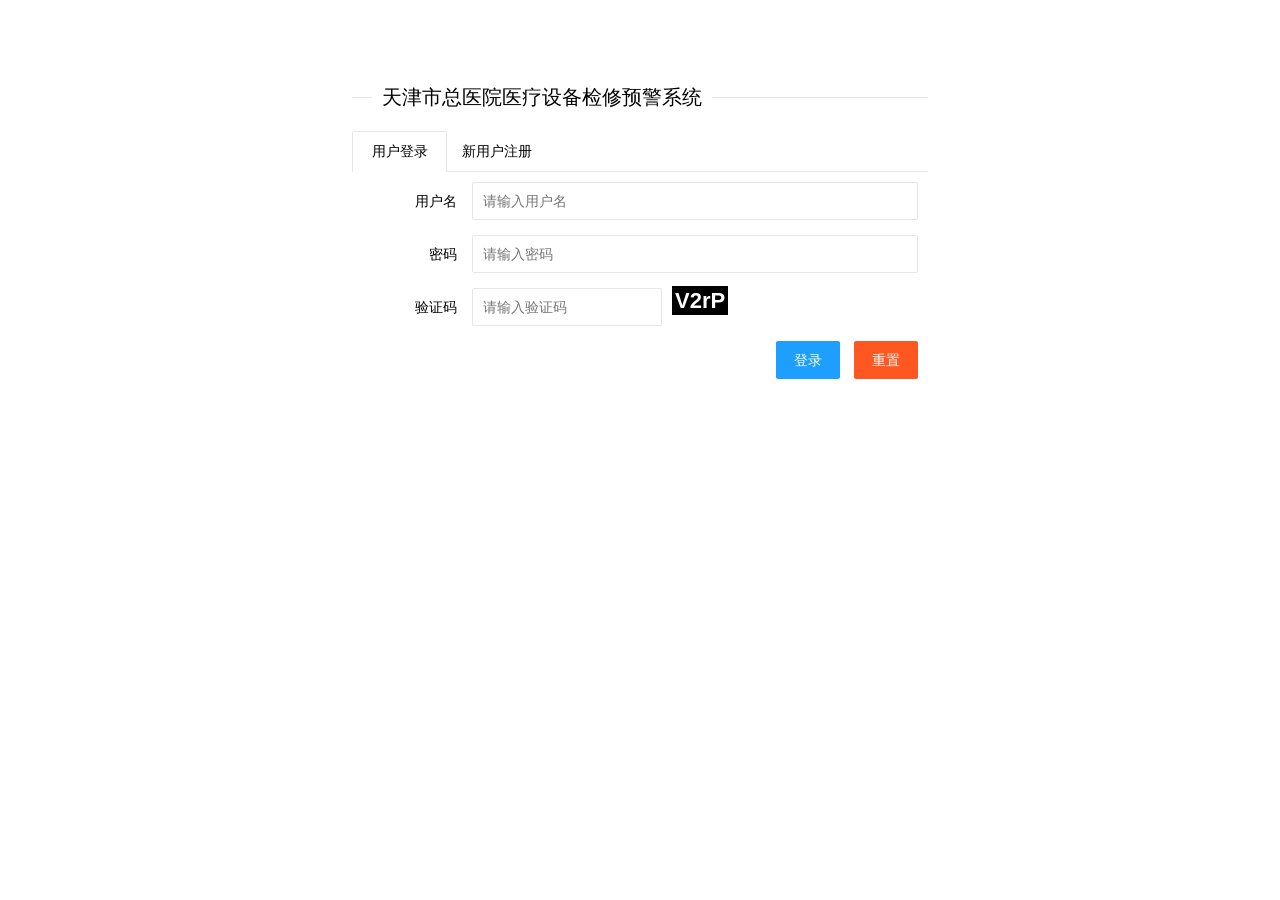
==== commit dd778852: "22" ====
--- a/EWS/target/EWS/index.html
+++ b/EWS/target/EWS/index.html
@@ -69,8 +69,8 @@
             if(c_upwd.length==0){
                 layer.tips("确认密码不能为空！","#c_upwd",{time:3000,tips:[2,"#FF0000"]});
                 return;
-            }if(!(c_upwd==r_upwd)){
-                layer.tips("确认密码错误！","#c_upwd",{time:3000,tips:[2,"#FF0000"]});
+            }if(r_upwd!=c_upwd){
+                layer.tips("密码不能少于6位！","#c_upwd",{time:3000,tips:[2,"#FF0000"]});
                 return;
             }
             var reg = /^([a-zA-Z]|[0-9])(\w|\-)+@[a-zA-Z0-9]+\.([a-zA-Z]{2,4})$/;
@@ -82,8 +82,8 @@
             $.ajax({
                 url:"user/register.do",
                 data:{
-                    "r_uname":$("#r_uname").val(),
-                    "r_upwd":$("#r_upwd").val(),
+                    "uname":$("#r_uname").val(),
+                    "upwd":$("#r_upwd").val(),
                     "email":$("#email").val()
                 },
                 method:"post",
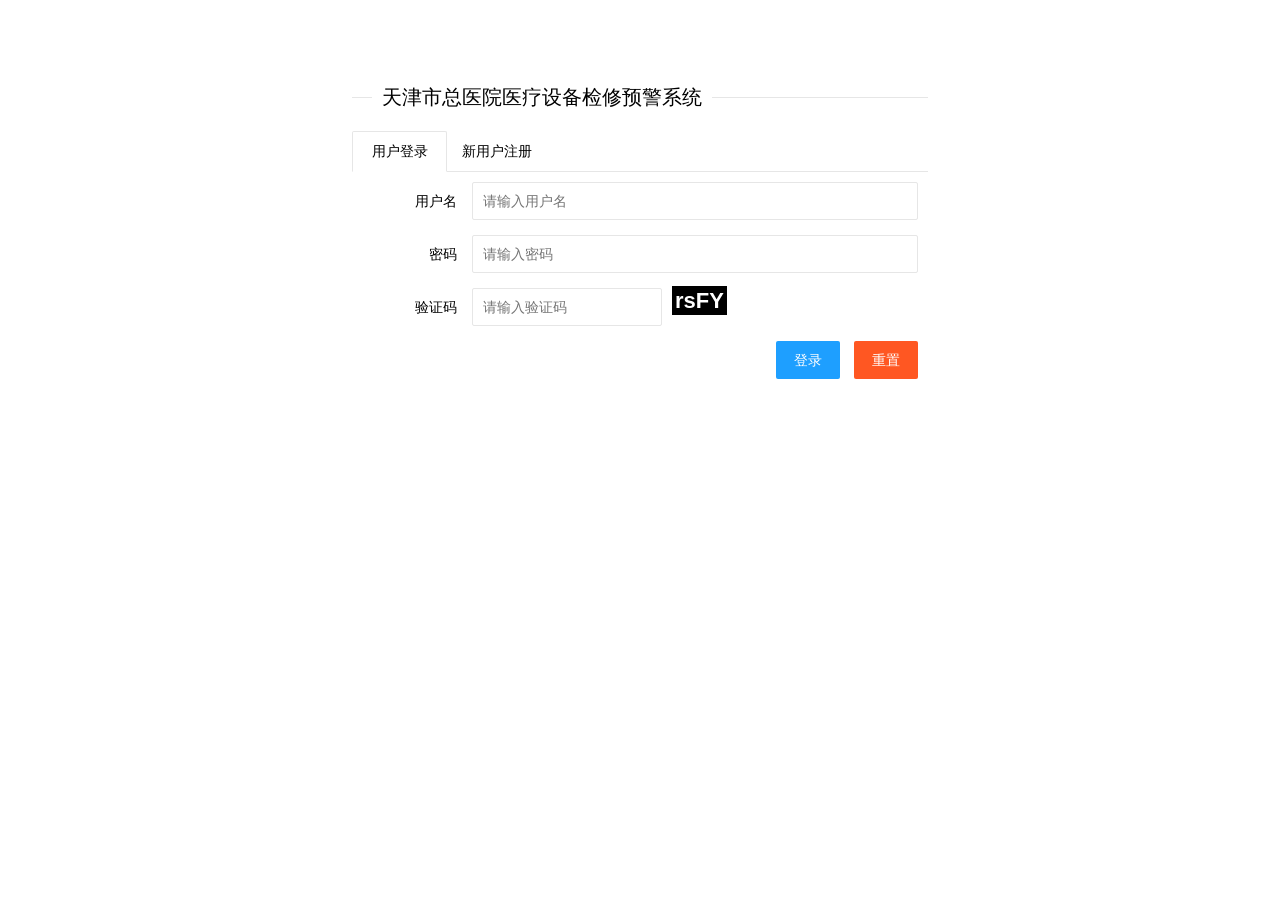
==== commit 678ddb36: "11" ====
--- a/EWS/target/EWS/index.html
+++ b/EWS/target/EWS/index.html
@@ -44,6 +44,7 @@
 //              /*回调函数*/
                 success:function (result) {
                     layer.alert("登录"+result);
+                    window.location.href="admin.html";
                 },
                 error:function () {
                     layer.msg("请求服务器失败！");
